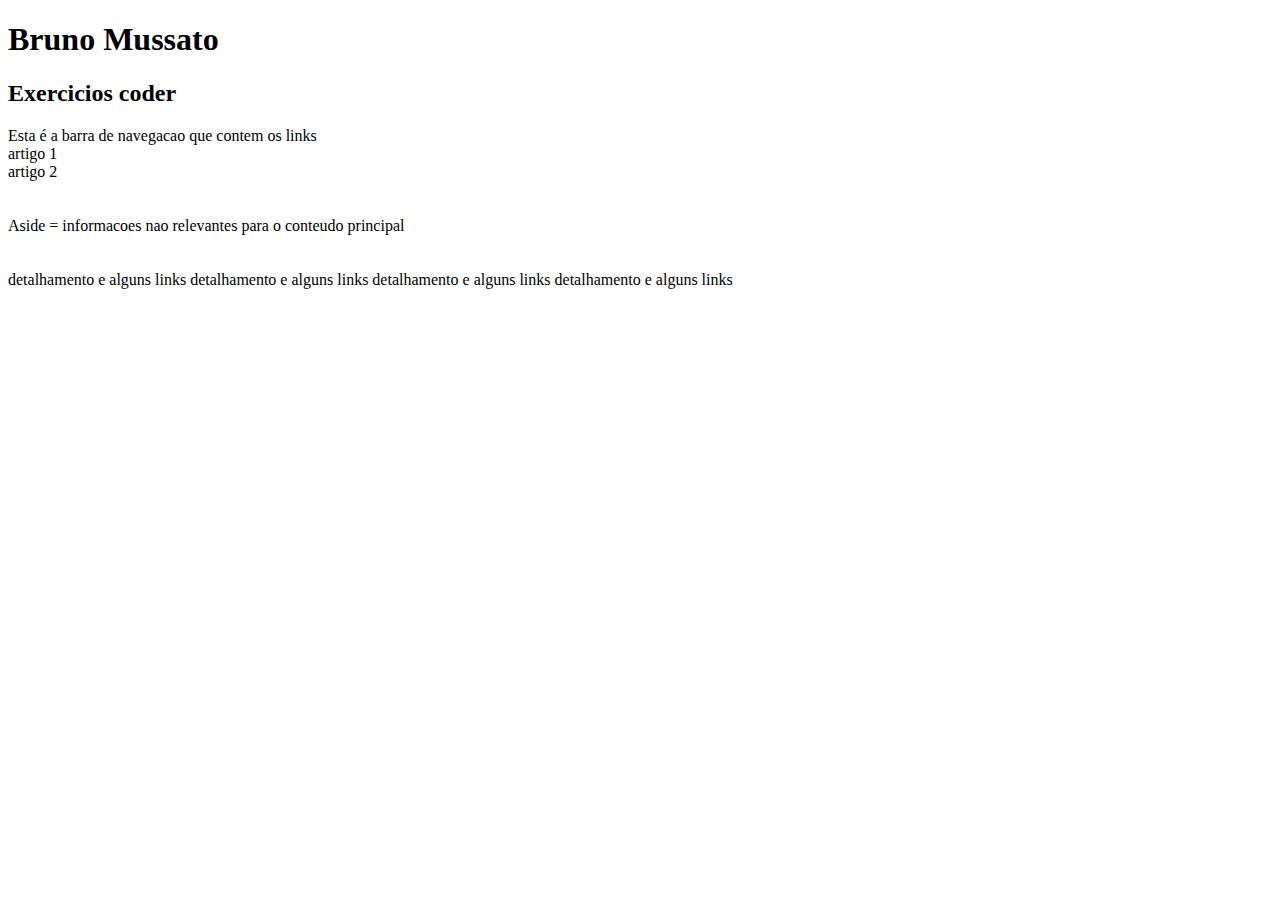
==== index.html @ 0333809a "primeirocommit" ====
<!DOCTYPE html>
<html>
<head>
    <meta charset='utf-8'>
    <meta http-equiv='X-UA-Compatible' content='IE=edge'>
    <title>Bruno Mussato | UX Designer</title>
    <meta name='viewport' content='width=device-width, initial-scale=1'>
    <meta name="description" content="Este site é destinado a exercitar conteúdos aprendidos no curso da CoderHouse">
    <meta name="keywords" content="coderhouse, coder, exercicios de front end">
    <link rel='stylesheet' type='text/css' media='screen' href='main.css'>
    <script src='main.js'></script>
</head>
<body>
    <header>
        <h1>Bruno Mussato</h1>
        <h2>Exercicios coder</h2>
    </header>
    
    <nav>
    Esta é a barra de navegacao que contem os links
        <a href="testedelinkquebrado"></a>
        <a href="testedelinkquebrado2"></a>
        <a href="testedelinkquebrado3"></a>
    </nav>

    <section>
        <article> artigo 1</article>
        <article>artigo 2</article>

    </section>

<br><br>

    <aside>
        Aside = informacoes nao relevantes para o conteudo principal
    </aside>

<br><br>

    <footer>
        detalhamento e alguns links
        detalhamento e alguns links
        detalhamento e alguns links
        detalhamento e alguns links
    </footer>
</body>
</html>
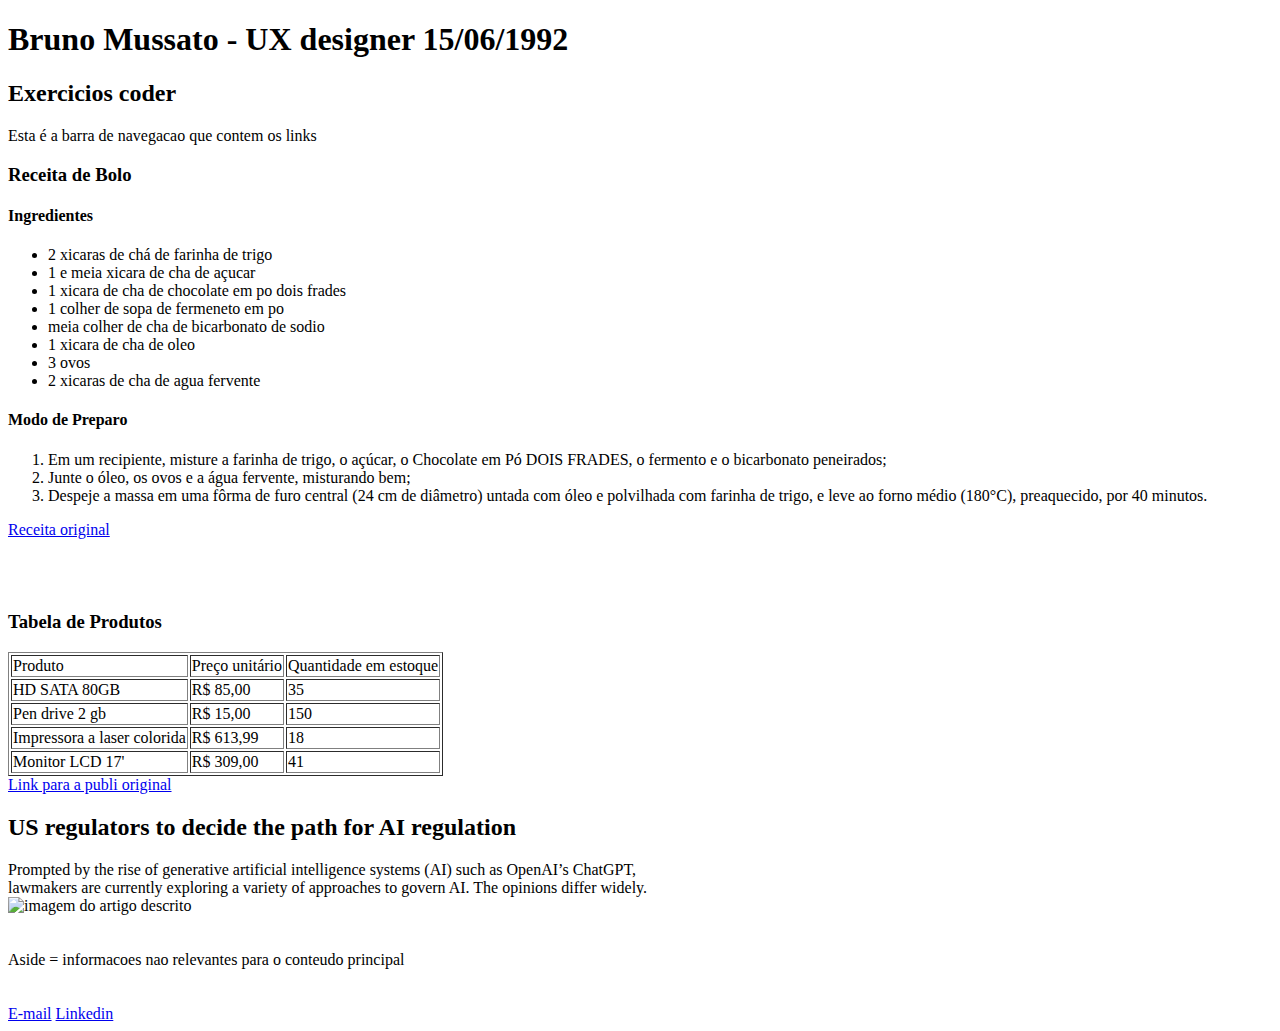
==== commit 17823bf7: "exercicio15052023" ====
--- a/index.html
+++ b/index.html
@@ -12,7 +12,7 @@
 </head>
 <body>
     <header>
-        <h1>Bruno Mussato</h1>
+        <h1>Bruno Mussato - UX designer 15/06/1992</h1>
         <h2>Exercicios coder</h2>
     </header>
     
@@ -24,11 +24,72 @@
     </nav>
 
     <section>
-        <article> artigo 1</article>
-        <article>artigo 2</article>
+        
+            <h3>Receita de Bolo</h3>
+            <h4>Ingredientes</h4>
+            <ul>
+              <li>2 xicaras de chá de farinha de trigo</li>
+              <li>1 e meia xicara de cha de açucar</li>
+              <li>1 xicara de cha de chocolate em po dois frades</li>
+              <li>1 colher de sopa de fermeneto em po</li>
+              <li>meia colher de cha de bicarbonato de sodio</li>
+              <li>1 xicara de cha de oleo</li>
+              <li>3 ovos</li>
+              <li>2 xicaras de cha de agua fervente</li>
+            </ul>
+            <h4>Modo de Preparo</h4>
+            <ol>
+              <li>Em um recipiente, misture a farinha de trigo, o açúcar, o Chocolate em Pó DOIS FRADES, o fermento e o bicarbonato peneirados;</li>
+              <li>Junte o óleo, os ovos e a água fervente, misturando bem;</li>
+              <li>Despeje a massa em uma fôrma de furo central (24 cm de diâmetro) untada com óleo e polvilhada com farinha de trigo, e leve ao forno médio (180°C), preaquecido, por 40 minutos.</li>
+            </ol>
+            <a name="receitaoriginal" href="https://www.receitasnestle.com.br/blog-post/bolo-de-chocolate-simples?amp&gclid=Cj0KCQjwsIejBhDOARIsANYqkD0vCs-JbhpFXLYDupRpYsQNeD6EAsDmxQlTbNJMmPfuBhhTWgdebNsaAuTiEALw_wcB&gclsrc=aw.ds">Receita original</a>
+       
 
     </section>
 
+    <br><br><br>
+
+    <section>
+        <h3>Tabela de Produtos</h3>
+        <table border="1">
+            <tr>
+                <td>Produto</td>
+                <td>Preço unitário</td>
+                <td>Quantidade em estoque</td>
+            </tr>
+            <tr>
+                <td>HD SATA 80GB </td>
+                <td>R$ 85,00 </td>
+                <td>35</td>
+            </tr>
+            <tr>
+                <td>Pen drive 2 gb</td>
+                <td>R$ 15,00</td>
+                <td>150</td>
+            </tr>
+            <tr>
+                <td>Impressora a laser colorida</td>
+                <td>R$ 613,99</td>
+                <td>18</td>
+            </tr>
+            <tr>
+                <td>Monitor LCD 17'</td>
+                <td>R$ 309,00</td>
+                <td>41</td>
+            </tr>
+        </table>
+
+    </section>
+
+    <article>
+        <a href="https://dig.watch/updates/us-lawmakers-are-determined-to-govern-ai-the-question-is-how-to">Link para a publi original</a> 
+        <h2>US regulators to decide the path for AI regulation</h2>
+        Prompted by the rise of generative artificial intelligence systems (AI) such as OpenAI’s ChatGPT, <br>
+         lawmakers are currently exploring a variety of approaches to govern AI. The opinions differ widely.<br>
+         <img src="https://diplo-media.s3.eu-central-1.amazonaws.com/2023/05/little-rock-arkansas-usa-at-the-state-capitol-and-park-1024x684.jpg" alt="imagem do artigo descrito">
+
+    </article>
 <br><br>
 
     <aside>
@@ -38,10 +99,8 @@
 <br><br>
 
     <footer>
-        detalhamento e alguns links
-        detalhamento e alguns links
-        detalhamento e alguns links
-        detalhamento e alguns links
+        <a href="brunomart@hotmail.com">E-mail</a>
+        <a href="https://www.linkedin.com/in/bruno-mussato/">Linkedin</a>
     </footer>
 </body>
 </html>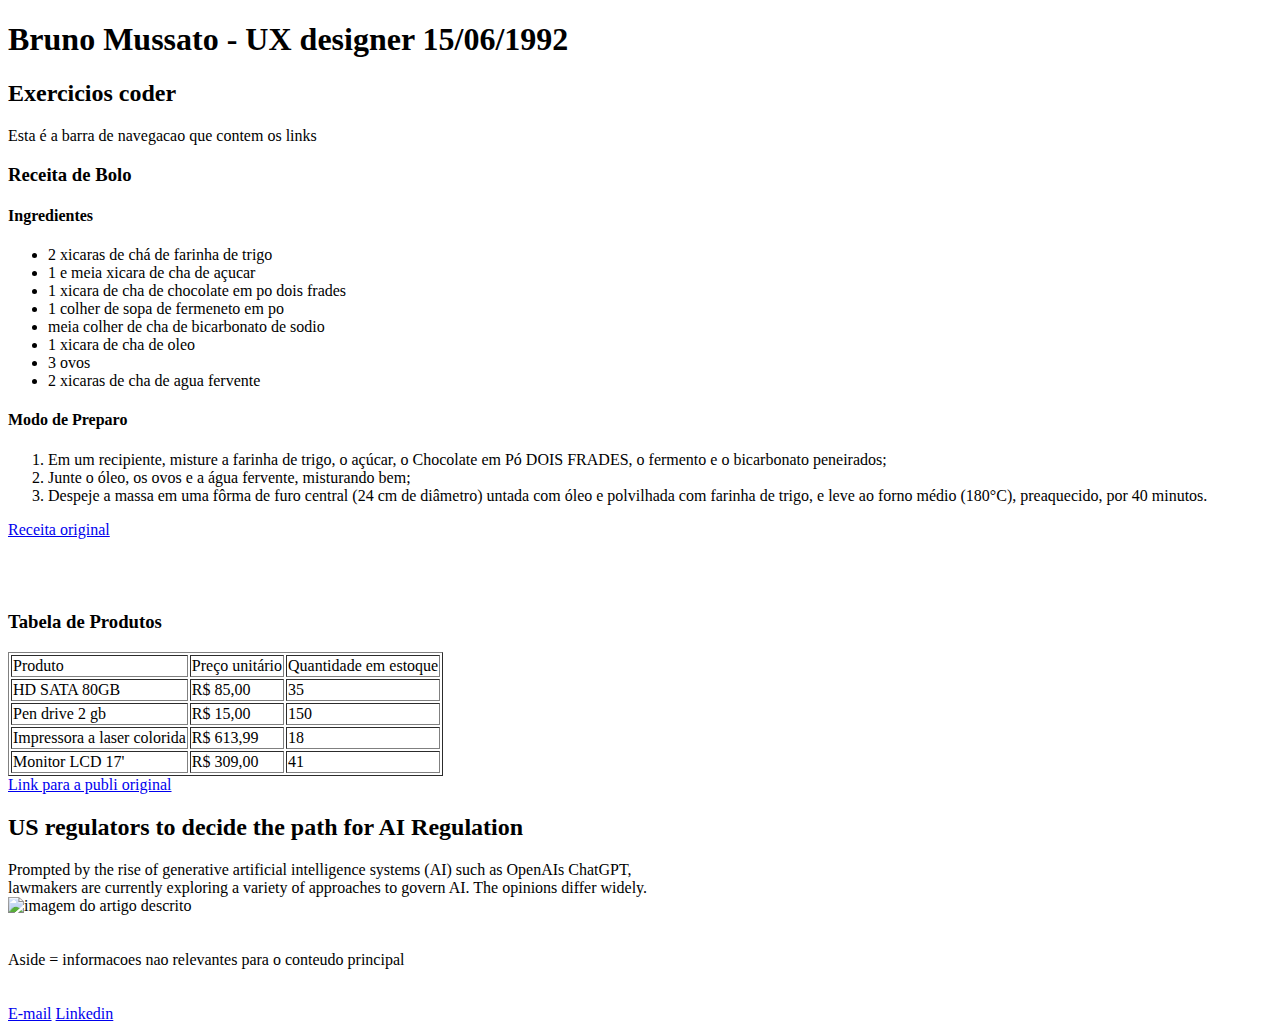
==== commit 0a4f3cb9: "commits" ====
--- a/index.html
+++ b/index.html
@@ -84,8 +84,8 @@
 
     <article>
         <a href="https://dig.watch/updates/us-lawmakers-are-determined-to-govern-ai-the-question-is-how-to">Link para a publi original</a> 
-        <h2>US regulators to decide the path for AI regulation</h2>
-        Prompted by the rise of generative artificial intelligence systems (AI) such as OpenAI’s ChatGPT, <br>
+        <h2>US regulators to decide the path for AI Regulation</h2>
+        Prompted by the rise of generative artificial intelligence systems (AI) such as OpenAIs ChatGPT, <br>
          lawmakers are currently exploring a variety of approaches to govern AI. The opinions differ widely.<br>
          <img src="https://diplo-media.s3.eu-central-1.amazonaws.com/2023/05/little-rock-arkansas-usa-at-the-state-capitol-and-park-1024x684.jpg" alt="imagem do artigo descrito">
 
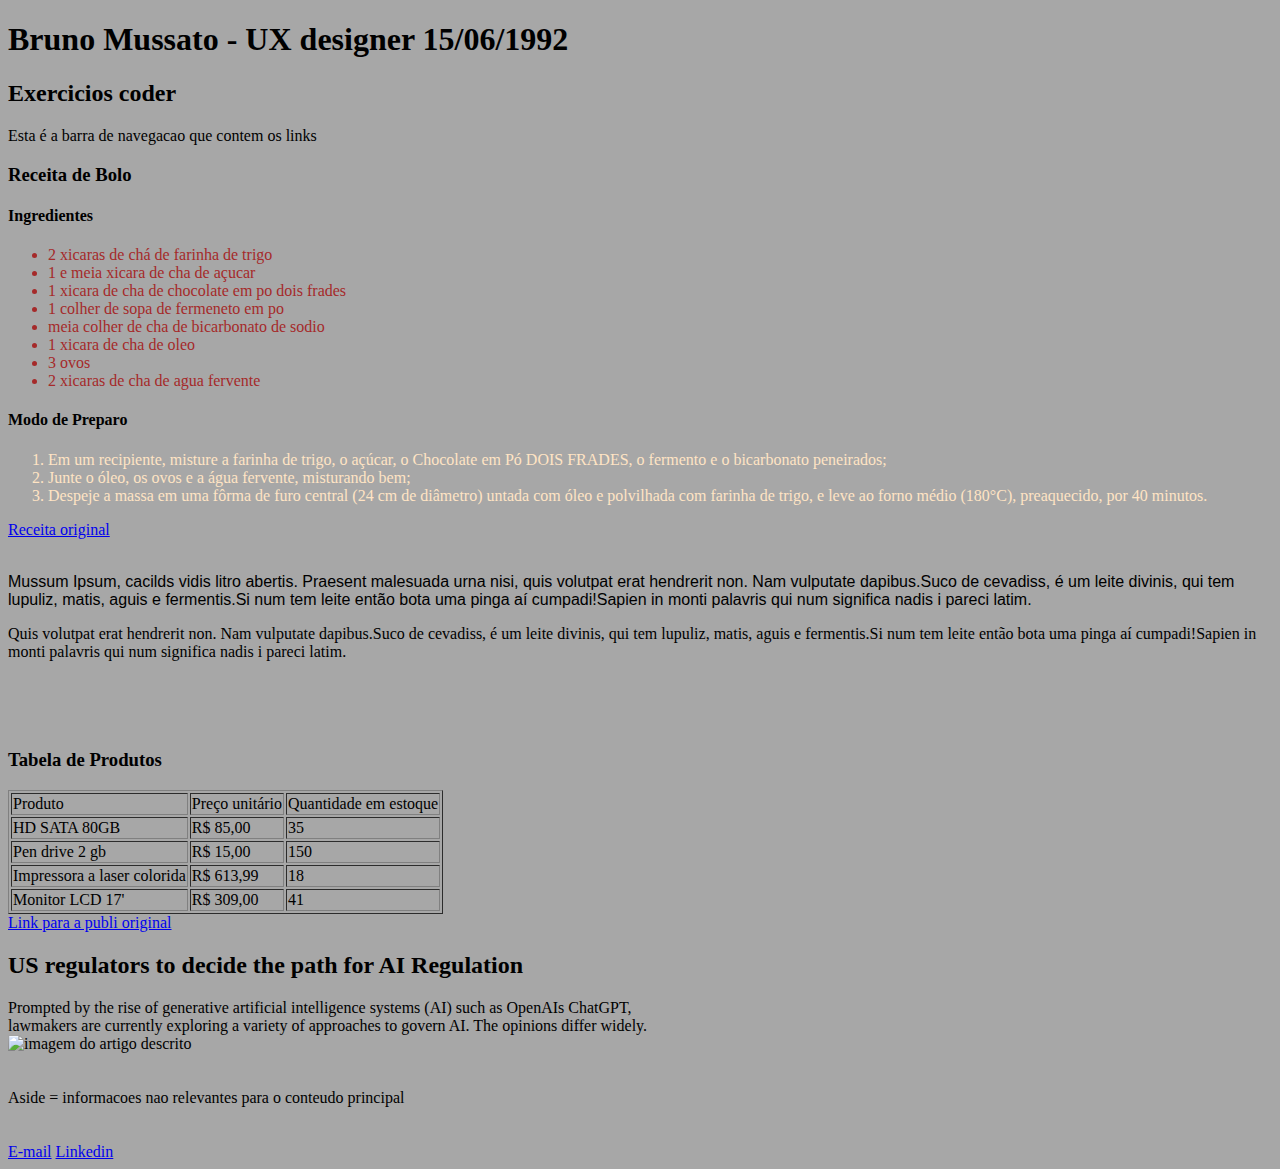
==== commit 100c04eb: "primeirocss" ====
--- a/index.html
+++ b/index.html
@@ -7,7 +7,7 @@
     <meta name='viewport' content='width=device-width, initial-scale=1'>
     <meta name="description" content="Este site é destinado a exercitar conteúdos aprendidos no curso da CoderHouse">
     <meta name="keywords" content="coderhouse, coder, exercicios de front end">
-    <link rel='stylesheet' type='text/css' media='screen' href='main.css'>
+    <link rel='stylesheet' type='text/css' media='screen' href='primeiro.css'>
     <script src='main.js'></script>
 </head>
 <body>
@@ -27,7 +27,7 @@
         
             <h3>Receita de Bolo</h3>
             <h4>Ingredientes</h4>
-            <ul>
+            <ul id="lista1">
               <li>2 xicaras de chá de farinha de trigo</li>
               <li>1 e meia xicara de cha de açucar</li>
               <li>1 xicara de cha de chocolate em po dois frades</li>
@@ -38,7 +38,7 @@
               <li>2 xicaras de cha de agua fervente</li>
             </ul>
             <h4>Modo de Preparo</h4>
-            <ol>
+            <ol id="lista2">
               <li>Em um recipiente, misture a farinha de trigo, o açúcar, o Chocolate em Pó DOIS FRADES, o fermento e o bicarbonato peneirados;</li>
               <li>Junte o óleo, os ovos e a água fervente, misturando bem;</li>
               <li>Despeje a massa em uma fôrma de furo central (24 cm de diâmetro) untada com óleo e polvilhada com farinha de trigo, e leve ao forno médio (180°C), preaquecido, por 40 minutos.</li>
@@ -48,6 +48,13 @@
 
     </section>
 
+    <br>
+    <p class="desafio1">
+        Mussum Ipsum, cacilds vidis litro abertis. Praesent malesuada urna nisi, quis volutpat erat hendrerit non. Nam vulputate dapibus.Suco de cevadiss, é um leite divinis, qui tem lupuliz, matis, aguis e fermentis.Si num tem leite então bota uma pinga aí cumpadi!Sapien in monti palavris qui num significa nadis i pareci latim.
+    </p>
+    <p class="desafio2">
+        Quis volutpat erat hendrerit non. Nam vulputate dapibus.Suco de cevadiss, é um leite divinis, qui tem lupuliz, matis, aguis e fermentis.Si num tem leite então bota uma pinga aí cumpadi!Sapien in monti palavris qui num significa nadis i pareci latim.
+    </p>
     <br><br><br>
 
     <section>
--- a/primeiro.css
+++ b/primeiro.css
@@ -0,0 +1,19 @@
+*{
+    background-color:#a7a7a7;
+}
+
+#lista1{
+
+    color: brown;
+}
+
+#lista2{
+
+    color: bisque;
+}
+
+.desafio1{
+
+    font-family: Impact, Haettenschweiler, 'Arial Narrow Bold', sans-serif;
+
+}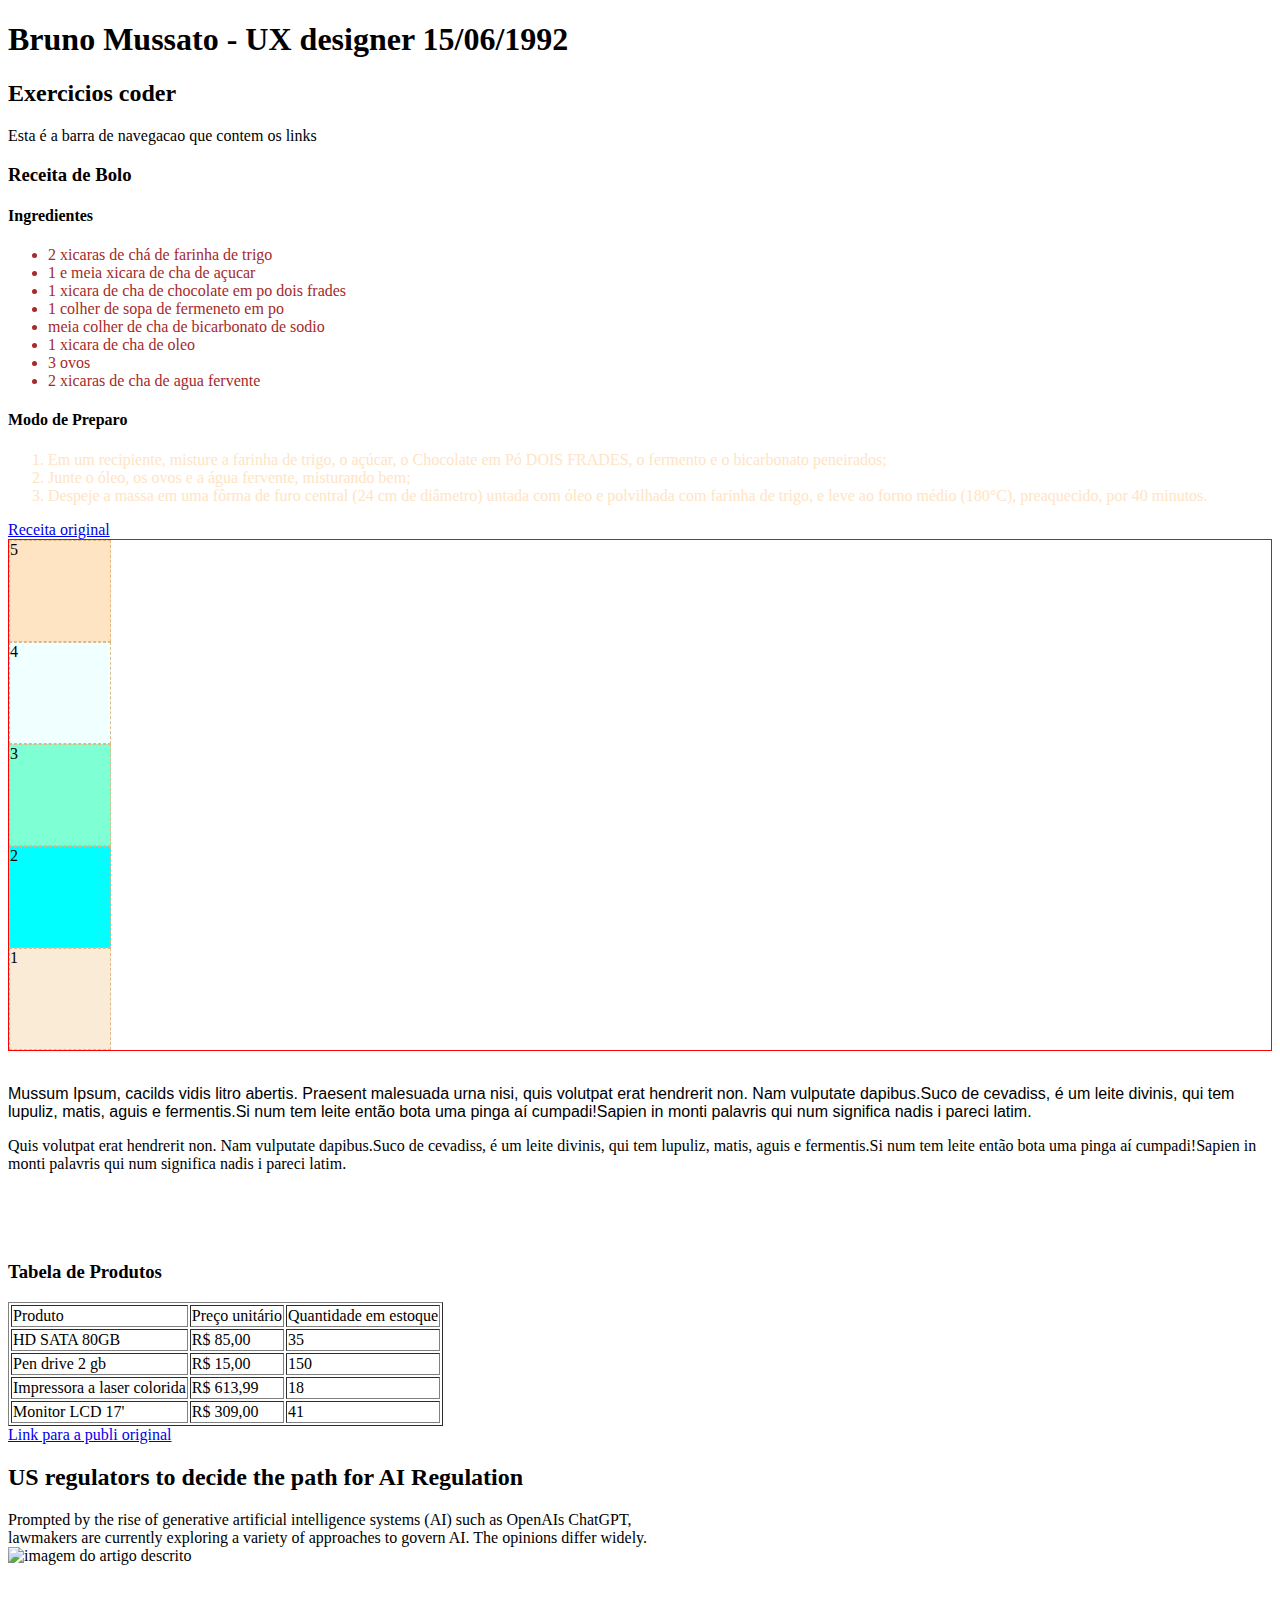
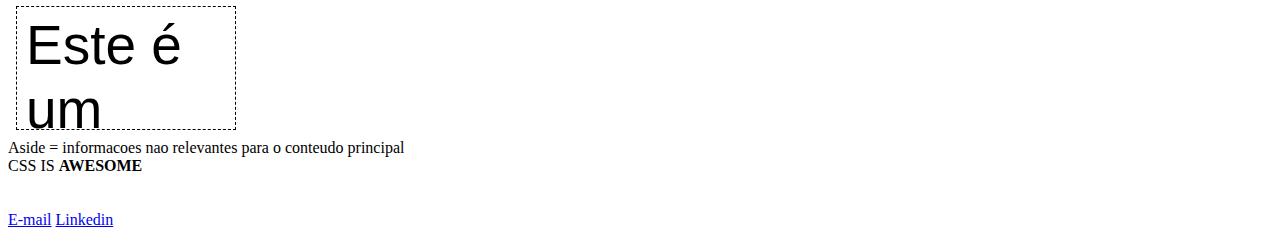
==== commit 5c17fc99: "git commit -m "commitcss"" ====
--- a/index.html
+++ b/index.html
@@ -47,6 +47,16 @@
        
 
     </section>
+    
+    <div class="divPai">
+
+       <div class="d1"> 1 </div> 
+       <div class="d2"> 2 </div> 
+       <div class="d3"> 3 </div> 
+       <div class="d4"> 4 </div> 
+       <div class="d5"> 5 </div> 
+
+    </div>
 
     <br>
     <p class="desafio1">
@@ -99,15 +109,28 @@
     </article>
 <br><br>
 
+    <div class="testeAula">
+        Este é um teste de aulaaaaaaaaa
+
+    </div>
+
     <aside>
         Aside = informacoes nao relevantes para o conteudo principal
     </aside>
 
+    <div class="cssIsAwesome">
+        CSS IS <strong>AWESOME</strong>
+    </div>
+
+
 <br><br>
 
     <footer>
-        <a href="brunomart@hotmail.com">E-mail</a>
-        <a href="https://www.linkedin.com/in/bruno-mussato/">Linkedin</a>
+        <a  href="brunomart@hotmail.com">E-mail</a>
+        <a class="essenao" href="https://www.linkedin.com/in/bruno-mussato/">Linkedin</a>
     </footer>
+
+
+
 </body>
 </html>--- a/primeiro.css
+++ b/primeiro.css
@@ -1,5 +1,5 @@
 *{
-    background-color:#a7a7a7;
+  
 }
 
 #lista1{
@@ -16,4 +16,82 @@
 
     font-family: Impact, Haettenschweiler, 'Arial Narrow Bold', sans-serif;
 
+}
+.testeAula {
+    /* propriedades decorativas */
+    border: dashed 1px black;
+    display: inline-block;
+    font-size: 55px;
+    font-family: Arial;
+     /* propriedades que fazem o "problema" */
+    width: 200px;
+    height: 110px;
+    overflow: auto;
+    margin: 5px 8px;
+    padding: 6px 9px;
+}
+
+.testeAula:active {
+    background-color: antiquewhite;
+}
+
+a:visited:not(.essenao) {
+    color: blueviolet;
+
+}
+
+.cssIsAwesome:hover {
+
+    background-color: blue;
+}
+
+.divPai {
+
+    border: 1px solid red;
+    display: flex;
+    flex-direction: column-reverse
+}
+
+.d1 {
+
+    height: 100px;
+    width: 100px;
+    background-color: antiquewhite;
+    border: 1px dashed burlywood;
+    flex-direction: column
+
+}
+
+.d2 {
+
+    height: 100px;
+    width: 100px;
+    background-color: aqua;
+    border: 1px dashed burlywood;
+}
+
+.d3 {
+
+    height: 100px;
+    width: 100px;
+    background-color: aquamarine;
+    border: 1px dashed burlywood;
+}
+
+.d4 {
+
+    height: 100px;
+    width: 100px;
+    background-color: azure;
+    border: 1px dashed burlywood;
+
+}
+
+.d5 {
+
+    height: 100px;
+    width: 100px;
+    background-color: bisque;
+    border: 1px dashed burlywood;
+
 }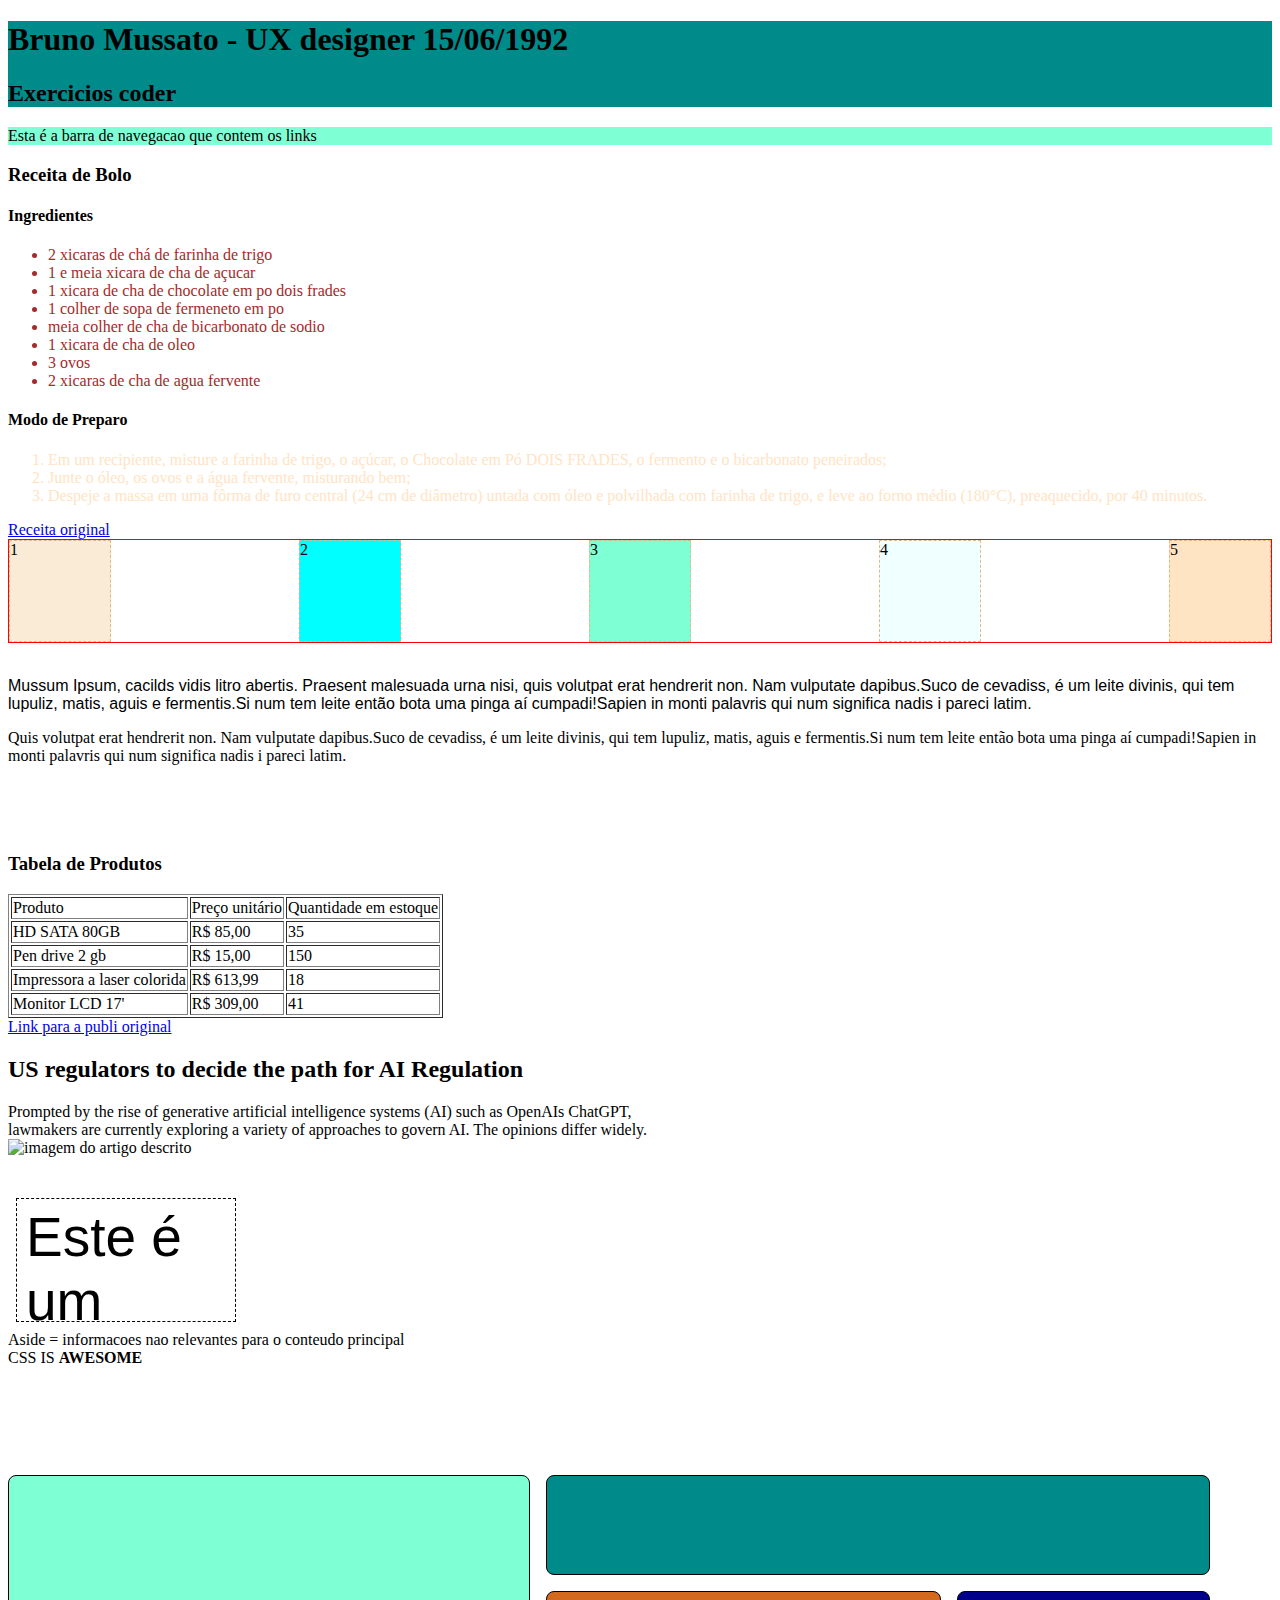
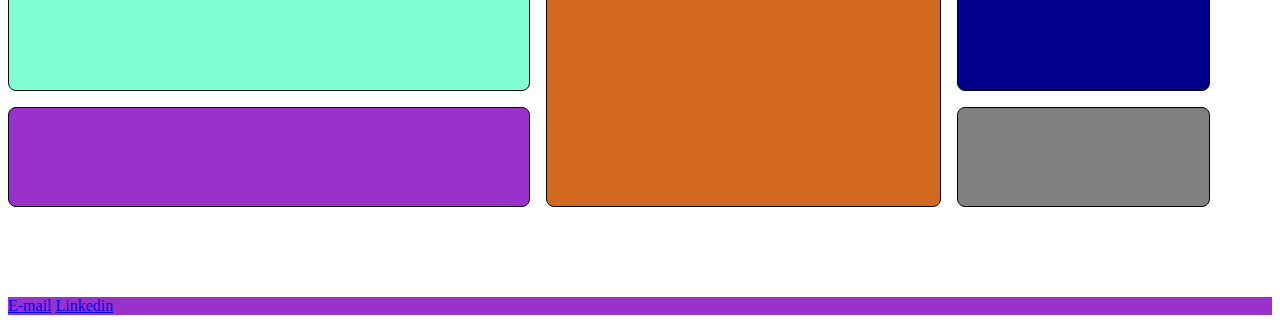
==== commit 826c23bb: "exericiciosGrid" ====
--- a/index.html
+++ b/index.html
@@ -122,8 +122,21 @@
         CSS IS <strong>AWESOME</strong>
     </div>
 
+    <br>
+    <br><br><br><br><br>
 
-<br><br>
+    <div id="grade">
+        <header class="border"></header>
+        <section id="produtos" class="border"></section>
+        <section id="quadrado1" class="border"></section>
+        <section id="quadrado2" class="border"></section>
+        <nav class="border"></nav>
+        <footer class="border"></footer>
+   </div>
+   
+
+
+<br><br><br><br><br>
 
     <footer>
         <a  href="brunomart@hotmail.com">E-mail</a>
--- a/primeiro.css
+++ b/primeiro.css
@@ -49,7 +49,10 @@
 
     border: 1px solid red;
     display: flex;
-    flex-direction: column-reverse
+    flex-direction: row;
+    justify-content: space-between;
+    flex-wrap: wrap;
+
 }
 
 .d1 {
@@ -94,4 +97,54 @@
     background-color: bisque;
     border: 1px dashed burlywood;
 
-}+}
+
+#grade {
+    display: grid;
+    grid-template-areas:
+      "nav nav header header header"
+      "nav nav produtos produtos quadrado1"
+      "footer footer produtos produtos quadrado2";
+    
+    grid-template-rows: 100px 100px 100px; 
+    grid-template-columns: 10% 30% 10% 20% 20%;
+    grid-gap: 16px;
+    
+ }
+ .border {
+    border: 1px solid black;
+    border-radius: 8px;
+ }
+
+ header {
+    grid-area: header;
+    background-color: darkcyan;
+ }
+ footer {
+    grid-area: footer;
+    background-color: darkorchid;
+ }
+ section#produtos {
+    grid-area: produtos;
+    background-color: chocolate;
+
+ }
+ section#quadrado1{
+    grid-area: quadrado1;    
+    background-color: darkblue; 
+ }
+
+ section#quadrado2{
+    grid-area: quadrado2;    
+    background-color: grey; 
+ }
+
+
+ nav {
+    grid-area: nav;
+    background-color: aquamarine;
+ }
+ aside {
+    grid-area: publicidade;
+ }
+ 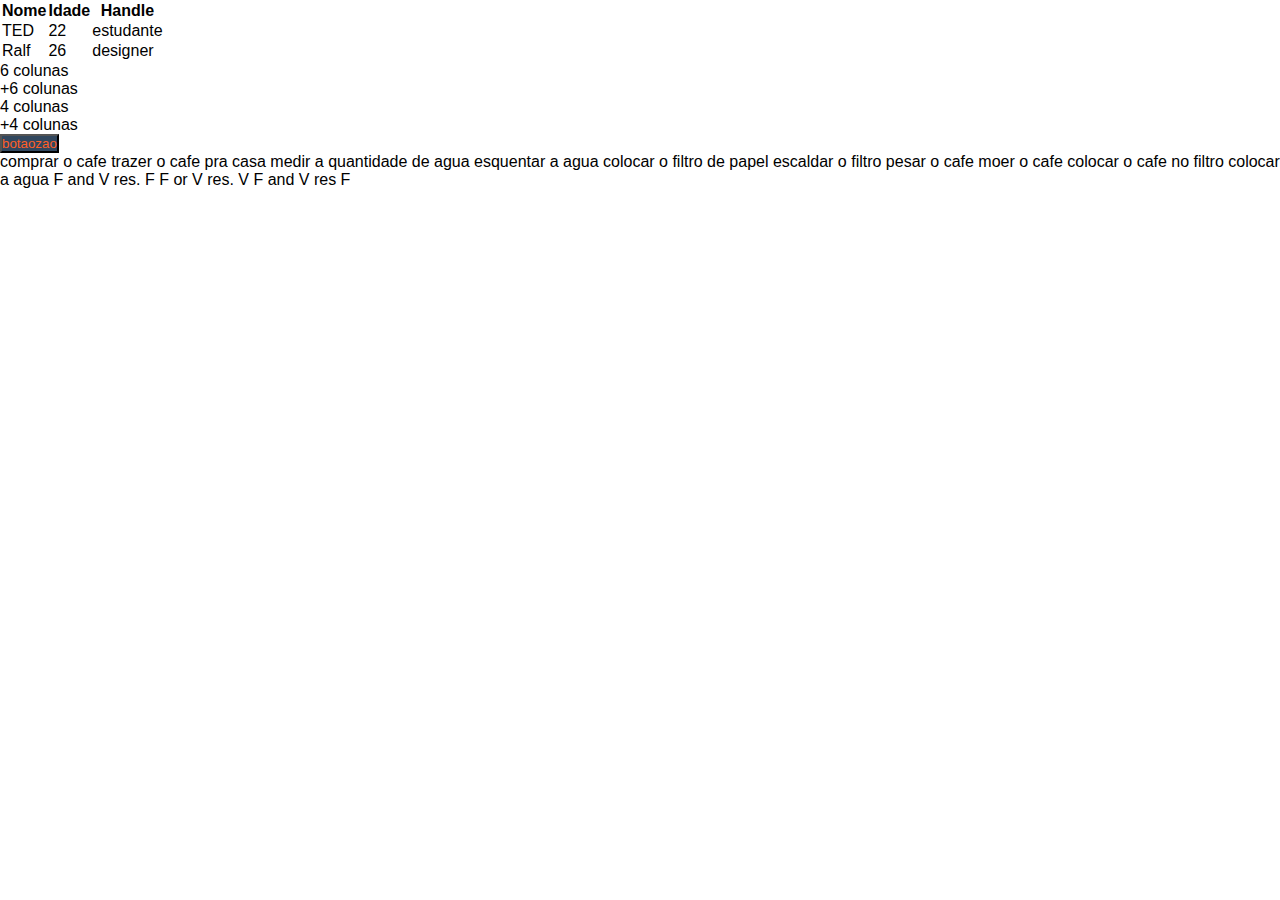
==== commit 018ef3f8: "exerciciosjavascript" ====
--- a/index.html
+++ b/index.html
@@ -9,141 +9,87 @@
     <meta name="keywords" content="coderhouse, coder, exercicios de front end">
     <link rel='stylesheet' type='text/css' media='screen' href='primeiro.css'>
     <script src='main.js'></script>
+    <!-- CDN do Bootstrap do CSS -->
+    <link rel="stylesheet" href="https://stackpath.bootstrapcdn.com/bootstrap/4.1.3/css/bootstrap.min.css"
+        integrity="sha384-MCw98/SFnGE8fJT3GXwEOngsV7Zt27NXFoaoApmYm81iuXoPkFOJwJ8ERdknLPMO" crossorigin="anonymous">
+
+    <!-- CDN da biblioteca do Jquery  -->
+    <script src="https://code.jquery.com/jquery-3.3.1.slim.min.js"
+        integrity="sha384-q8i/X+965DzO0rT7abK41JStQIAqVgRVzpbzo5smXKp4YfRvH+8abtTE1Pi6jizo"
+        crossorigin="anonymous"></script>
+
+    <!-- CDN da biblioteca do Popper  -->
+    <script src="https://cdnjs.cloudflare.com/ajax/libs/popper.js/1.14.3/umd/popper.min.js"
+        integrity="sha384-ZMP7rVo3mIykV+2+9J3UJ46jBk0WLaUAdn689aCwoqbBJiSnjAK/l8WvCWPIPm49"
+        crossorigin="anonymous"></script>
+
+    <!-- CDN do Bootstrap do JS -->
+    <script src="https://stackpath.bootstrapcdn.com/bootstrap/4.1.3/js/bootstrap.min.js"
+        integrity="sha384-ChfqqxuZUCnJSK3+MXmPNIyE6ZbWh2IMqE241rYiqJxyMiZ6OW/JmZQ5stwEULTy"
+        crossorigin="anonymous"></script>
+
 </head>
 <body>
-    <header>
-        <h1>Bruno Mussato - UX designer 15/06/1992</h1>
-        <h2>Exercicios coder</h2>
-    </header>
-    
-    <nav>
-    Esta é a barra de navegacao que contem os links
-        <a href="testedelinkquebrado"></a>
-        <a href="testedelinkquebrado2"></a>
-        <a href="testedelinkquebrado3"></a>
-    </nav>
 
-    <section>
-        
-            <h3>Receita de Bolo</h3>
-            <h4>Ingredientes</h4>
-            <ul id="lista1">
-              <li>2 xicaras de chá de farinha de trigo</li>
-              <li>1 e meia xicara de cha de açucar</li>
-              <li>1 xicara de cha de chocolate em po dois frades</li>
-              <li>1 colher de sopa de fermeneto em po</li>
-              <li>meia colher de cha de bicarbonato de sodio</li>
-              <li>1 xicara de cha de oleo</li>
-              <li>3 ovos</li>
-              <li>2 xicaras de cha de agua fervente</li>
-            </ul>
-            <h4>Modo de Preparo</h4>
-            <ol id="lista2">
-              <li>Em um recipiente, misture a farinha de trigo, o açúcar, o Chocolate em Pó DOIS FRADES, o fermento e o bicarbonato peneirados;</li>
-              <li>Junte o óleo, os ovos e a água fervente, misturando bem;</li>
-              <li>Despeje a massa em uma fôrma de furo central (24 cm de diâmetro) untada com óleo e polvilhada com farinha de trigo, e leve ao forno médio (180°C), preaquecido, por 40 minutos.</li>
-            </ol>
-            <a name="receitaoriginal" href="https://www.receitasnestle.com.br/blog-post/bolo-de-chocolate-simples?amp&gclid=Cj0KCQjwsIejBhDOARIsANYqkD0vCs-JbhpFXLYDupRpYsQNeD6EAsDmxQlTbNJMmPfuBhhTWgdebNsaAuTiEALw_wcB&gclsrc=aw.ds">Receita original</a>
-       
+    <div container>
 
-    </section>
-    
-    <div class="divPai">
-
-       <div class="d1"> 1 </div> 
-       <div class="d2"> 2 </div> 
-       <div class="d3"> 3 </div> 
-       <div class="d4"> 4 </div> 
-       <div class="d5"> 5 </div> 
+        <table class="table table-striped" >
+            <thead>
+              <tr>
+             
+                <th scope="col">Nome</th>
+                <th scope="col">Idade</th>
+                <th scope="col">Handle</th>
+              </tr>
+            </thead>
+            <tbody>
+              <tr>
+                
+                <td>TED</td>
+                <td>22</td>
+                <td>estudante</td>
+              </tr>
+              <tr>
+               
+                <td>Ralf</td>
+                <td>26</td>
+                <td>designer</td>
+              </tr>
+           
+            </tbody>
+          </table>
 
     </div>
 
-    <br>
-    <p class="desafio1">
-        Mussum Ipsum, cacilds vidis litro abertis. Praesent malesuada urna nisi, quis volutpat erat hendrerit non. Nam vulputate dapibus.Suco de cevadiss, é um leite divinis, qui tem lupuliz, matis, aguis e fermentis.Si num tem leite então bota uma pinga aí cumpadi!Sapien in monti palavris qui num significa nadis i pareci latim.
-    </p>
-    <p class="desafio2">
-        Quis volutpat erat hendrerit non. Nam vulputate dapibus.Suco de cevadiss, é um leite divinis, qui tem lupuliz, matis, aguis e fermentis.Si num tem leite então bota uma pinga aí cumpadi!Sapien in monti palavris qui num significa nadis i pareci latim.
-    </p>
-    <br><br><br>
+    <div class="container">
+        <div class="row">
+            <div class="col-6"> 6 colunas</div>
+            <div class="col-6"> +6 colunas</div>
+        </div>
 
-    <section>
-        <h3>Tabela de Produtos</h3>
-        <table border="1">
-            <tr>
-                <td>Produto</td>
-                <td>Preço unitário</td>
-                <td>Quantidade em estoque</td>
-            </tr>
-            <tr>
-                <td>HD SATA 80GB </td>
-                <td>R$ 85,00 </td>
-                <td>35</td>
-            </tr>
-            <tr>
-                <td>Pen drive 2 gb</td>
-                <td>R$ 15,00</td>
-                <td>150</td>
-            </tr>
-            <tr>
-                <td>Impressora a laser colorida</td>
-                <td>R$ 613,99</td>
-                <td>18</td>
-            </tr>
-            <tr>
-                <td>Monitor LCD 17'</td>
-                <td>R$ 309,00</td>
-                <td>41</td>
-            </tr>
-        </table>
+        <div class="row">
+            <div class="col-4"> 4 colunas</div>
+            <div class="col-4"> +4 colunas</div>
+            <div class="col-4" class="red" > <button type="button" class="btn"> botaozao </button></div>
+        </div>
 
-    </section>
-
-    <article>
-        <a href="https://dig.watch/updates/us-lawmakers-are-determined-to-govern-ai-the-question-is-how-to">Link para a publi original</a> 
-        <h2>US regulators to decide the path for AI Regulation</h2>
-        Prompted by the rise of generative artificial intelligence systems (AI) such as OpenAIs ChatGPT, <br>
-         lawmakers are currently exploring a variety of approaches to govern AI. The opinions differ widely.<br>
-         <img src="https://diplo-media.s3.eu-central-1.amazonaws.com/2023/05/little-rock-arkansas-usa-at-the-state-capitol-and-park-1024x684.jpg" alt="imagem do artigo descrito">
-
-    </article>
-<br><br>
-
-    <div class="testeAula">
-        Este é um teste de aulaaaaaaaaa
 
     </div>
 
-    <aside>
-        Aside = informacoes nao relevantes para o conteudo principal
-    </aside>
+    comprar o cafe 
+    trazer o cafe pra casa
+    medir a quantidade de agua
+    esquentar a agua
+    colocar o filtro de papel
+    escaldar o filtro
+    pesar o cafe 
+    moer o cafe 
+    colocar o cafe no filtro 
+    colocar a agua
 
-    <div class="cssIsAwesome">
-        CSS IS <strong>AWESOME</strong>
-    </div>
-
-    <br>
-    <br><br><br><br><br>
-
-    <div id="grade">
-        <header class="border"></header>
-        <section id="produtos" class="border"></section>
-        <section id="quadrado1" class="border"></section>
-        <section id="quadrado2" class="border"></section>
-        <nav class="border"></nav>
-        <footer class="border"></footer>
-   </div>
-   
-
-
-<br><br><br><br><br>
-
-    <footer>
-        <a  href="brunomart@hotmail.com">E-mail</a>
-        <a class="essenao" href="https://www.linkedin.com/in/bruno-mussato/">Linkedin</a>
-    </footer>
-
-
+    F and V     res. F 
+    F or V      res. V 
+    F and V     res F 
 
 </body>
 </html>--- a/primeiro.css
+++ b/primeiro.css
@@ -1,150 +1,516 @@
 *{
-  
-}
-
-#lista1{
-
-    color: brown;
-}
-
-#lista2{
-
-    color: bisque;
-}
-
-.desafio1{
-
-    font-family: Impact, Haettenschweiler, 'Arial Narrow Bold', sans-serif;
-
-}
-.testeAula {
-    /* propriedades decorativas */
-    border: dashed 1px black;
-    display: inline-block;
-    font-size: 55px;
-    font-family: Arial;
-     /* propriedades que fazem o "problema" */
-    width: 200px;
-    height: 110px;
-    overflow: auto;
-    margin: 5px 8px;
-    padding: 6px 9px;
-}
-
-.testeAula:active {
-    background-color: antiquewhite;
-}
-
-a:visited:not(.essenao) {
-    color: blueviolet;
-
-}
-
-.cssIsAwesome:hover {
-
-    background-color: blue;
-}
-
-.divPai {
-
-    border: 1px solid red;
-    display: flex;
-    flex-direction: row;
-    justify-content: space-between;
-    flex-wrap: wrap;
-
-}
-
-.d1 {
-
-    height: 100px;
-    width: 100px;
-    background-color: antiquewhite;
-    border: 1px dashed burlywood;
-    flex-direction: column
-
-}
-
-.d2 {
-
-    height: 100px;
-    width: 100px;
-    background-color: aqua;
-    border: 1px dashed burlywood;
-}
-
-.d3 {
-
-    height: 100px;
-    width: 100px;
-    background-color: aquamarine;
-    border: 1px dashed burlywood;
-}
-
-.d4 {
-
-    height: 100px;
-    width: 100px;
-    background-color: azure;
-    border: 1px dashed burlywood;
-
-}
-
-.d5 {
-
-    height: 100px;
-    width: 100px;
-    background-color: bisque;
-    border: 1px dashed burlywood;
-
-}
-
-#grade {
-    display: grid;
-    grid-template-areas:
-      "nav nav header header header"
-      "nav nav produtos produtos quadrado1"
-      "footer footer produtos produtos quadrado2";
-    
-    grid-template-rows: 100px 100px 100px; 
-    grid-template-columns: 10% 30% 10% 20% 20%;
-    grid-gap: 16px;
-    
- }
- .border {
-    border: 1px solid black;
-    border-radius: 8px;
- }
-
- header {
-    grid-area: header;
-    background-color: darkcyan;
- }
- footer {
-    grid-area: footer;
-    background-color: darkorchid;
- }
- section#produtos {
-    grid-area: produtos;
-    background-color: chocolate;
-
- }
- section#quadrado1{
-    grid-area: quadrado1;    
-    background-color: darkblue; 
- }
-
- section#quadrado2{
-    grid-area: quadrado2;    
-    background-color: grey; 
- }
-
-
- nav {
-    grid-area: nav;
-    background-color: aquamarine;
- }
- aside {
-    grid-area: publicidade;
- }
- +	margin: 0;
+	padding: 0;
+	box-sizing: border-box;
+	font-family: 'Roboto', sans-serif;
+}
+
+.container{
+	max-width: 1280px;
+	padding: 0 2%,
+	margin 0 auto;
+}
+
+.clear{
+	clear: both;
+}
+
+body{
+	overflow-x: hidden;
+	background:white;
+}
+
+
+/* Header */
+
+header{
+	background-image: url('../imagens/bg.jpg');
+	min-height: 450px;
+	padding: 30px 0;
+	background-size: cover;
+	background-position: center;
+}
+
+.logo{
+	position: relative;
+	z-index: 2;
+	background-image: url('../imagens/logo.png');
+	background-size: 100% 100%;
+	float: left;
+	width: 132px;
+	height: 20px;
+
+}
+
+nav.desktop{
+	float: right;
+}
+
+nav.desktop ul{
+	list-style-type: none;
+}
+
+nav.desktop li{
+	display: inline-block;
+	margin: 0 15px;
+	color: white;
+}
+
+nav.desktop a{
+	color: white;
+	text-decoration: none;
+}
+
+nav li.btn-nav{
+	padding: 3px 8px;
+	border-radius: 20px;
+	border: 1px solid white;
+}
+nav.mobile{
+	display: none;
+	float: right;
+}
+
+nav.mobile ul{
+	position: absolute;
+	left: 0;
+	width: 100%;
+	padding: 70px 0 30px 0;
+	top: 0px;
+	background: #31475e;
+	display:none;
+	text-align: center;
+}
+
+nav.mobile h3{
+	position: relative;
+	z-index: 2;
+	color: white;
+	cursor: pointer;
+	font-size: 26px;
+}
+
+nav.mobile li{
+	padding:10px 0;
+	color: white;
+}
+
+nav.mobile li.btn-nav{
+	padding: 4px 10px;
+	display: inline-block;
+}
+
+nav.mobile a{
+	display: block;
+	color: white;
+	text-decoration: none;
+}
+
+div.chamada-header{
+	padding: 110px 0;
+}
+
+div.chamada-header h2{
+	font-size: 47px;
+	color: white;
+	font-weight: normal;
+}
+div.chamada-header p {
+	font-size: 17px;
+	color: white;
+	margin-top: 10px;
+	max-width: 600px;
+}
+
+div.chamada-header form {
+	margin-top: 10px;
+}
+
+div.chamada-header input[type=email]{
+	display: inline-block;
+	border-radius: 100px;
+	background:white;
+	width: 237px;
+	height: 35px;
+	border:0;
+	padding-left: 10px;
+}
+
+div.chamada-header input[type=email]:focus{
+	outline: 0;
+
+}
+
+div.chamada-header input[type=submit]{
+	width: 181px;
+	height: 43px;
+	border-radius: 100px;
+	background-color:  #ff5f27;
+	color: white;
+	cursor: pointer;
+	border 0;
+}
+
+
+/* Descrição 1 */
+
+.descricao-danki{
+	text-align: center;
+	padding: 30px 0;
+}
+
+.descricao-danki p {
+	display: inline-block;
+	max-width: 680px;
+	font-weight: lighter;
+	font-size: 22px;
+	font-style: italic;
+}
+
+/* Descrição 2 */
+
+.descricao-danki2{
+	padding: 50px 0;
+}
+
+.descricao-danki2 > .container{
+	max-width: 960px;
+}
+
+.texto-descricao{
+	padding: 0 15px;
+	float: left;
+	width: 55%;
+}
+
+.texto-descricao h3{
+	color: #31475e;
+	font-size: 22px;
+	line-height: 32px;
+	font-weight: normal;
+}
+
+.texto-descricao p {
+	margin-top: 15px;
+	color: #6a7c92;
+	font-size: 15px;
+	line-height: 25px;
+}
+.descricao-danki2 img{
+	width: 45%;
+	float: left;
+	max-width: 500px;
+}
+
+/* Descrição 3 */
+
+.descricao-danki3{
+	padding: 30px 0 60px 0;
+}
+
+.descricao-danki3 > .container{
+	max-width: 960px;
+	background-image: url('../imagens/bg2.jpg');
+	background-size: cover;
+	min-height: 350px;
+	position: relative;
+}
+.box-depoimento {
+	position: absolute;
+	left: 50%;
+	bottom: -30px;
+	width: 70%;
+	max-width: 506px;
+	background-color: white;
+	padding: 40px;
+	box-shadow: 0 8px 20px 0 rgba(224, 224, 224, 0.5);
+}
+
+.box-depoimento p{
+	font-size: 18px;
+	color: #31475e;
+	font-weight: lighter;
+}
+
+/* Serviços */
+
+.servicos{
+	padding: 25px 0 ;	
+}
+.servicos > .container{
+	max-width: 1100px;
+}
+.title-servicos{
+	text-align: center;
+}
+.title-servicos h3{
+	color: #31475e;
+	font-size: 22px;
+	font-weight: normal;
+}
+.flex-servicos {
+	display: flex;
+	flex-wrap: wrap;
+}
+.space-servico{
+	display: flex;
+	padding: 30px;
+	width: 33.3%;
+}
+
+.box-servico{
+	border-radius: 3px;
+	background-color: #ffffff;
+	box-shadow: 0 8px 20px 0 rgba(224, 224, 224, 0.5);
+	background-color: white;
+	height: 100%;
+}
+.box-servico img{
+	width: 100%;
+
+}
+
+.box-servico-wraper{
+	padding: 20px;
+}
+
+.box-servico-wraper h2{
+	color:#31475e;
+	font-size: 20px;
+	font-weight: normal;
+}
+
+.box-servico-wraper a{
+	display: inline-block;
+	border : 1px solid #6a7c92;
+	color: #6a7c92;
+	font-size: 14px;
+	text-decoration: none;
+	padding: 6px 12px;
+	border-radius: 20px;
+}
+
+/* Portifolio */
+
+.portifolio{
+	padding: 20px 0 ;
+	background-color: white;
+}
+
+.portifolio h2{
+	text-align: center;
+	font-weight: normal;
+	color: #31475e;
+}
+
+.portifolio > .container{
+	max-width: 960px;
+	padding: 15px 0 ;
+	background-color: #f7f7f7; 
+}
+
+.empresas{
+	padding: 0 10px;
+	margin: 20px 0;
+	display: flex;
+	flex-wrap: wrap;
+}
+
+.empresa-single{
+	align-items: center;
+	justify-content: center;
+	display: flex;
+	border-style: solid;
+	border-color:#ececec;
+	border-width: 1px 0 1px 1px;
+	width: 25%;
+	padding: 10px 0;
+}
+
+.empresas .empresas-single:last-child{
+	border:1px solid #ececec ;
+}
+
+/* Formulário */
+
+.formulario{
+	padding: 30px 0;
+}
+.formulario h2{
+	text-align: center;
+	font-weight: normal;
+	color: #31475e;
+}
+.formluario form{
+	margin-top: 10px; 	
+}
+
+.formluario > .container{
+	max-width: 960px;
+}
+
+.formulario input[type=text]{
+	width: 100%;
+	height: 40px;
+	border-radius: 100px;
+	border:1px solid #ebebeb;
+	margin-top: 8px;
+	padding-left: 10px; 
+}
+
+.formulario input[type=text]:focus{
+	outline: 0;
+}
+.formulario textarea{
+	width: 100%;
+	height: 120px;
+	resize: vertical;
+	border-radius: 20px;
+	border:1px solid #ebebeb;
+	margin-top: 8px;
+	padding: 10px;
+}
+.formulario input[type=submit]{
+	width: 130px;
+	height: 38px;
+	color:white;
+	cursor: pointer;
+	border:0;
+	margin-top: 10px;
+	border-radius: 100px;
+	background-color: #ff5f27;
+	box-shadow: 0 8px 20px 0 rgba(224, 224, 224, 0.5);
+}
+
+/* Footer */
+
+footer{
+	margin: 50px 0;
+}
+
+.box-footer{
+	float: left;
+	width: 33.3%;
+	padding: 0 15px;
+}
+
+.box-footer h2{
+	color: #31475e;
+	font-size: 22px;
+	font-weight: normal;
+}
+
+.box-footer p {
+	margin-top: 10px;
+	color: #31475e;
+	font-weight: 300;
+	font-size: 15px;
+}
+.box-footer form{
+	margin-top: 10px;
+}
+
+.box-footer button{
+	width: calc(20% - 10px);
+	margin-left: 10px;
+	max-width: 63px;
+	height: 43px;
+	border: 1px solid #31475e;
+	border-radius: 50px;
+	background-color: white;
+}
+
+.box-footer input[type=text]{
+	width: 80%;
+	padding-left: 10px;
+	max-width: 208px;
+	height: 43px;
+	border-radius: 100px;
+	background-color: #ffffff;
+	border: solid 1px #bfbfbf;
+}
+
+box-footer input[type=text]:focus{outline: 0;}
+
+.box-footer button i{
+	color: #31475e;
+}
+
+.btn{
+	color: #ff5f27;
+	background-color: #31475e;
+}
+
+@media screen and (max-width: 1024px){
+	.box-depoimento{
+	position: absolute;
+	left: 50%;
+	top: 50%;
+	bottom: auto;
+	padding: 30px;
+	transform:translate(-50%,-50%);
+	width: 80%;
+	}
+	nav.desktop{display: none;}
+	nav.mobile{display: block;}
+	div.chamada-header{
+		text-align: center;
+	}
+	div.chamada-header p{
+		display: inline-block;
+	}
+	div.chamada-header input[type=email]{
+	margin-bottom: 10px;
+	}
+}
+
+
+@media screen and (max-width: 768px){
+
+.box-footer{
+	margin-bottom: 20px;
+	width: 100%;
+	text-align: center;
+}
+
+.empresa-single{
+	width: 100%;
+	margin:15px auto;
+	max-width: 640px;
+	border: 1px solid #ececec;
+}
+
+.space-servico{
+	padding: 10px;
+	margin:0 auto;
+	max-width: 400px;
+	width: 100%;
+}
+	.texto-descricao{width: 100%;display: block;float: none;}
+	section.descricao-danki2 img{
+		width: 100%;
+		display: block;
+		margin:0 auto;
+		float: none;
+		margin-top: 10px;
+		max-width: 500px;
+	}
+}
+
+@media screen and (max-width: 580px){
+	.box-depoimento{
+
+	padding: 20px;
+
+	}
+
+
+.btn{
+	color: #ff5f27;
+}
+
+
+
+
+
+
